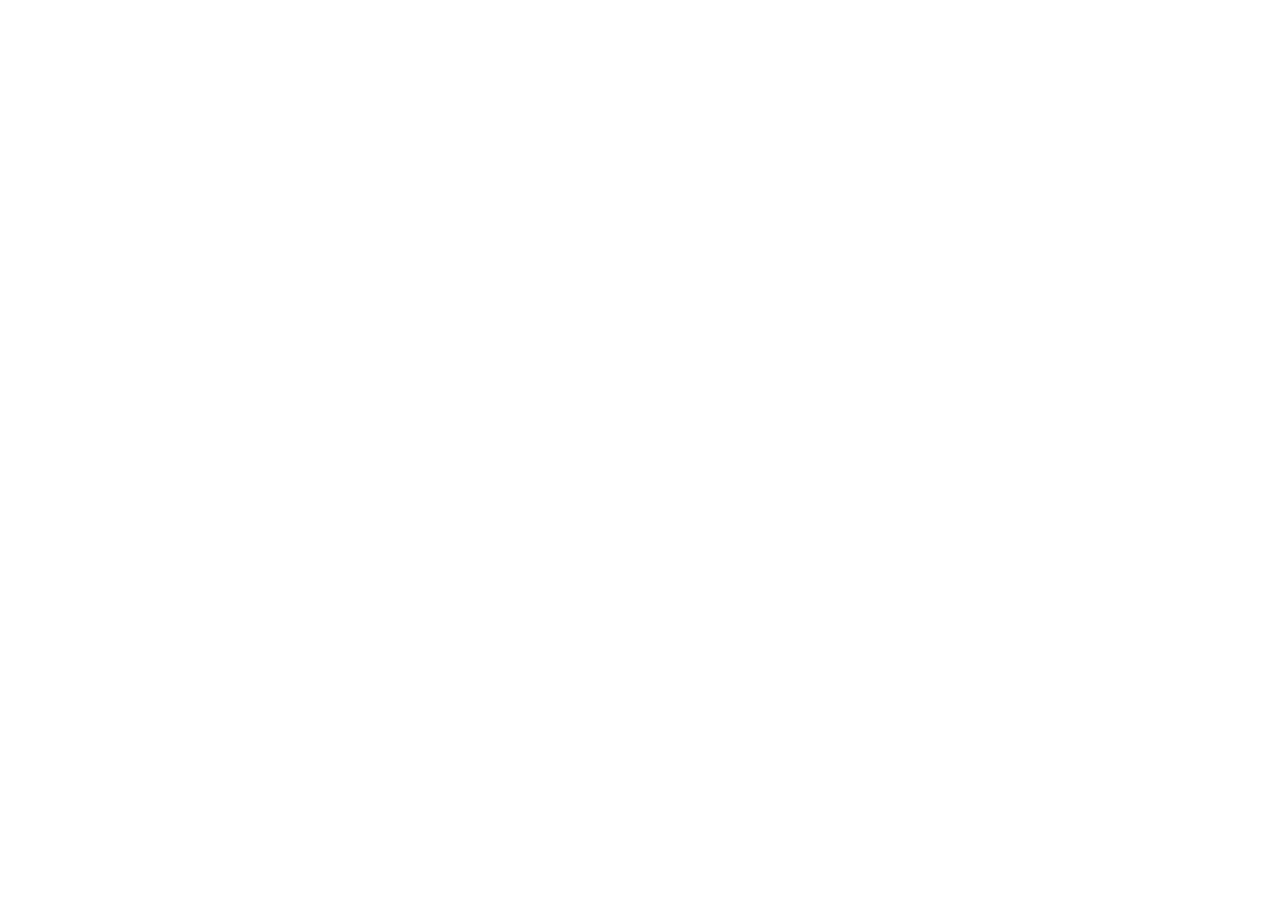
==== web/index.html @ 6bae9fa4 "Initial Flutter app with authentication and recipe browsing" ====
<!DOCTYPE html>
<html>
<head>
  <!--
    If you are serving your web app in a path other than the root, change the
    href value below to reflect the base path you are serving from.

    The path provided below has to start and end with a slash "/" in order for
    it to work correctly.

    For more details:
    * https://developer.mozilla.org/en-US/docs/Web/HTML/Element/base

    This is a placeholder for base href that will be replaced by the value of
    the `--base-href` argument provided to `flutter build`.
  -->
  <base href="$FLUTTER_BASE_HREF">

  <meta charset="UTF-8">
  <meta content="IE=Edge" http-equiv="X-UA-Compatible">
  <meta name="description" content="Household recipes, meal planning, and cooking.">

  <!-- iOS meta tags & icons -->
  <meta name="mobile-web-app-capable" content="yes">
  <meta name="apple-mobile-web-app-status-bar-style" content="black">
  <meta name="apple-mobile-web-app-title" content="Coffey Table Recipes">
  <link rel="apple-touch-icon" href="icons/Icon-192.png">

  <!-- Favicon -->
  <link rel="icon" type="image/png" href="favicon.png"/>

  <title>Coffey Table Recipes</title>
  <link rel="manifest" href="manifest.json">
  <style>
    /* Keep a visible fallback while Flutter initializes or between controls. */
    html, body { cursor: default; }
  </style>
</head>
<body>
  <!--
    You can customize the "flutter_bootstrap.js" script.
    This is useful to provide a custom configuration to the Flutter loader
    or to give the user feedback during the initialization process.

    For more details:
    * https://docs.flutter.dev/platform-integration/web/initialization
  -->
  <script src="flutter_bootstrap.js" async></script>
</body>
</html>
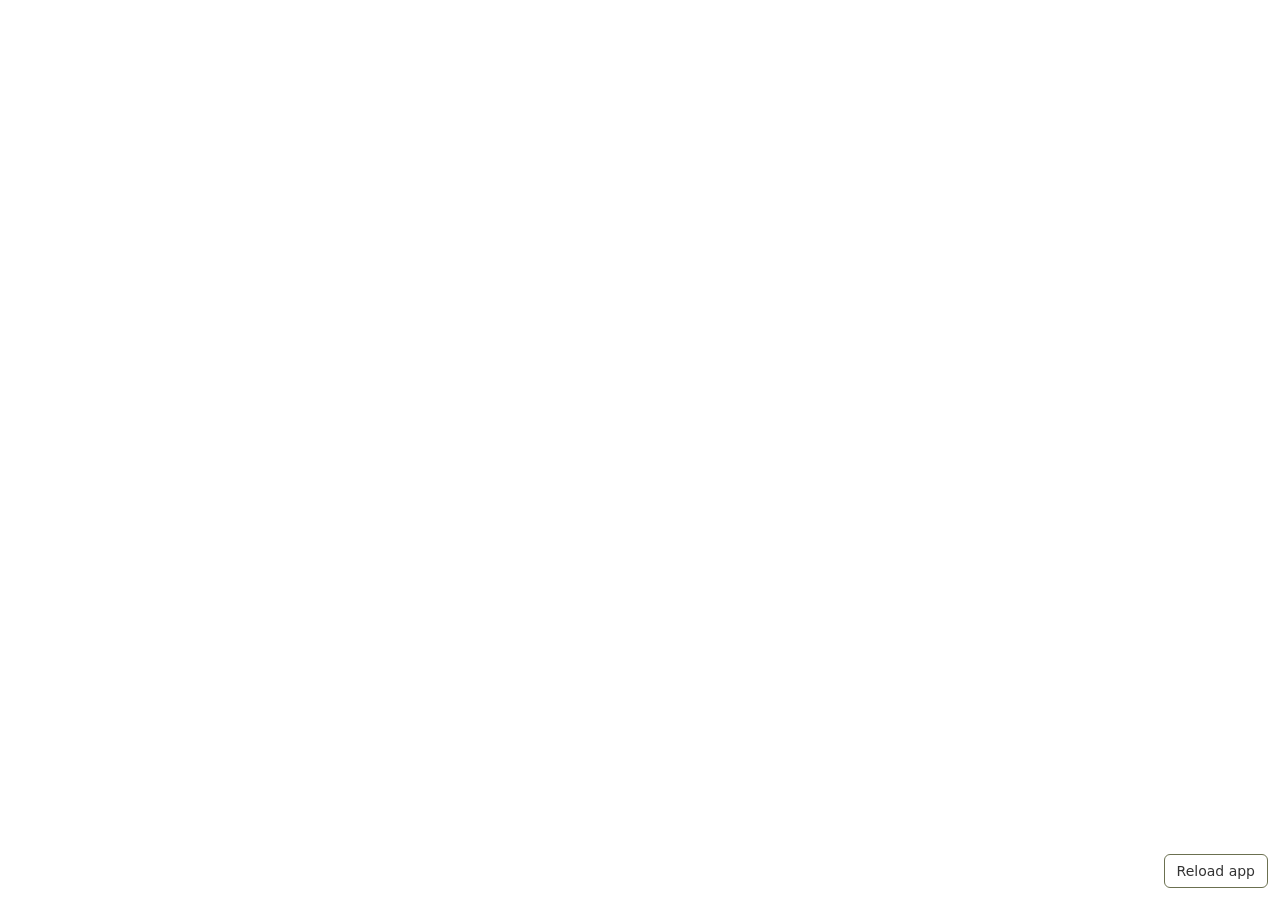
==== commit 3b665ec0: "Standardize back navigation and improve web login and reload behavior" ====
--- a/web/index.html
+++ b/web/index.html
@@ -1,51 +1,89 @@
-<!DOCTYPE html>
-<html>
-<head>
-  <!--
-    If you are serving your web app in a path other than the root, change the
-    href value below to reflect the base path you are serving from.
-
-    The path provided below has to start and end with a slash "/" in order for
-    it to work correctly.
-
-    For more details:
-    * https://developer.mozilla.org/en-US/docs/Web/HTML/Element/base
-
-    This is a placeholder for base href that will be replaced by the value of
-    the `--base-href` argument provided to `flutter build`.
-  -->
-  <base href="$FLUTTER_BASE_HREF">
-
-  <meta charset="UTF-8">
-  <meta content="IE=Edge" http-equiv="X-UA-Compatible">
-  <meta name="description" content="Household recipes, meal planning, and cooking.">
-
-  <!-- iOS meta tags & icons -->
-  <meta name="mobile-web-app-capable" content="yes">
-  <meta name="apple-mobile-web-app-status-bar-style" content="black">
-  <meta name="apple-mobile-web-app-title" content="Coffey Table Recipes">
-  <link rel="apple-touch-icon" href="icons/Icon-192.png">
-
-  <!-- Favicon -->
-  <link rel="icon" type="image/png" href="favicon.png"/>
-
-  <title>Coffey Table Recipes</title>
-  <link rel="manifest" href="manifest.json">
-  <style>
-    /* Keep a visible fallback while Flutter initializes or between controls. */
-    html, body { cursor: default; }
-  </style>
-</head>
-<body>
-  <!--
-    You can customize the "flutter_bootstrap.js" script.
-    This is useful to provide a custom configuration to the Flutter loader
-    or to give the user feedback during the initialization process.
-
-    For more details:
-    * https://docs.flutter.dev/platform-integration/web/initialization
-  -->
-  <script src="flutter_bootstrap.js" async></script>
-</body>
-</html>
-
+<!DOCTYPE html>
+<html>
+<head>
+  <!--
+    If you are serving your web app in a path other than the root, change the
+    href value below to reflect the base path you are serving from.
+
+    The path provided below has to start and end with a slash "/" in order for
+    it to work correctly.
+
+    For more details:
+    * https://developer.mozilla.org/en-US/docs/Web/HTML/Element/base
+
+    This is a placeholder for base href that will be replaced by the value of
+    the `--base-href` argument provided to `flutter build`.
+  -->
+  <base href="$FLUTTER_BASE_HREF">
+
+  <meta charset="UTF-8">
+  <meta content="IE=Edge" http-equiv="X-UA-Compatible">
+  <meta name="description" content="Household recipes, meal planning, and cooking.">
+
+  <!-- iOS meta tags & icons -->
+  <meta name="mobile-web-app-capable" content="yes">
+  <meta name="apple-mobile-web-app-status-bar-style" content="black">
+  <meta name="apple-mobile-web-app-title" content="Coffey Table Recipes">
+  <link rel="apple-touch-icon" href="icons/Icon-192.png">
+
+  <!-- Favicon -->
+  <link rel="icon" type="image/png" href="favicon.png"/>
+
+  <title>Coffey Table Recipes</title>
+  <link rel="manifest" href="manifest.json">
+  <style>
+    /* Keep a visible fallback while Flutter initializes or between controls. */
+    html, body { cursor: default; }
+    #reload-app {
+      position: fixed; right: 12px; bottom: 12px; z-index: 10000;
+      padding: 8px 12px; border: 1px solid #6b7050; border-radius: 6px;
+      background: #fff; color: #333; font: 14px system-ui; cursor: pointer;
+    }
+  </style>
+</head>
+<body>
+  <!--
+    You can customize the "flutter_bootstrap.js" script.
+    This is useful to provide a custom configuration to the Flutter loader
+    or to give the user feedback during the initialization process.
+
+    For more details:
+    * https://docs.flutter.dev/platform-integration/web/initialization
+  -->
+  <button id="reload-app" type="button" title="Reload the latest development build">Reload app</button>
+  <script>
+    const appBase = new URL(document.querySelector('base').href);
+    async function removeOldWorker() {
+      if (!('serviceWorker' in navigator)) return false;
+      const registrations = await navigator.serviceWorker.getRegistrations();
+      for (const registration of registrations) {
+        const worker = registration.active || registration.waiting || registration.installing;
+        if (registration.scope === appBase.href && worker &&
+            new URL(worker.scriptURL).pathname === new URL('flutter_service_worker.js', appBase).pathname) {
+          await registration.unregister();
+        }
+      }
+      const controller = navigator.serviceWorker.controller;
+      return controller && new URL(controller.scriptURL).pathname ===
+        new URL('flutter_service_worker.js', appBase).pathname;
+    }
+    document.getElementById('reload-app').addEventListener('click', async () => {
+      await removeOldWorker().catch(() => false);
+      const url = new URL(location.href);
+      url.searchParams.set('dev_reload', Date.now());
+      location.replace(url.href);
+    });
+    (async () => {
+      // A previous offline build may still control this page until navigation.
+      if (await removeOldWorker().catch(() => false)) {
+        location.reload();
+        return;
+      }
+      const script = document.createElement('script');
+      script.src = new URL('flutter_bootstrap.js?dev=' + Date.now(), appBase).href;
+      document.body.appendChild(script);
+    })();
+  </script>
+</body>
+</html>
+
